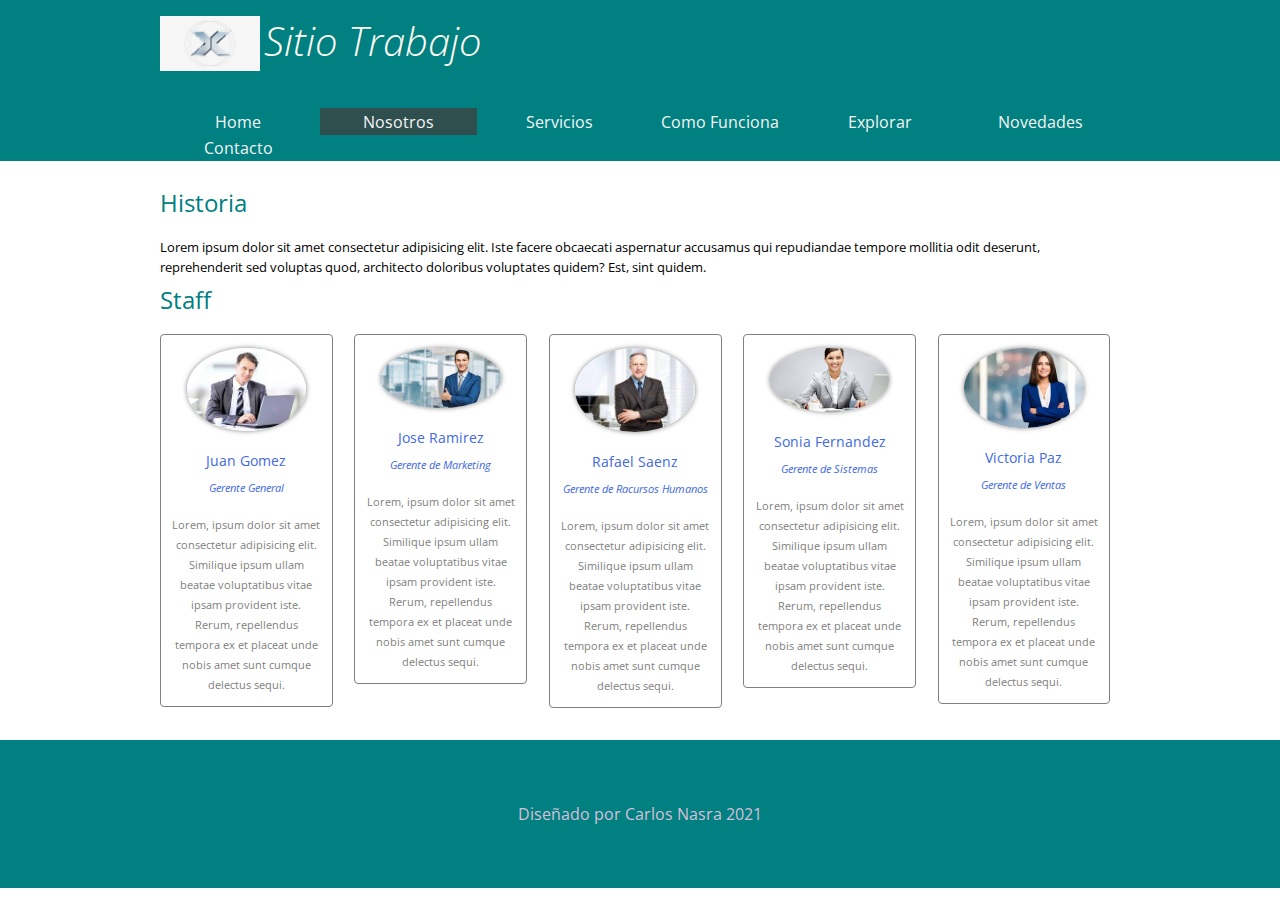
==== Nosotros.html @ c3edcc70 "Creación de paginas Home, nosotros, servicios" ====
<!DOCTYPE html>
<html lang="en">
<head>
    <meta charset="UTF-8">
    <meta http-equiv="X-UA-Compatible" content="IE=edge">
    <meta name="viewport" content="width=device-width, initial-scale=1.0">
    <title>Sitio Trabajo</title>
    <link rel="preconnect" href="https://fonts.googleapis.com"> 
<link rel="preconnect" href="https://fonts.gstatic.com" crossorigin> 
<link href="https://fonts.googleapis.com/css2?family=Open+Sans:wght@300;600;700&display=swap" rel="stylesheet">
    <link rel="stylesheet" href="css/normalize.css">
    <link rel="stylesheet" href="css/sitio.css">
</head>
<body>
 <header>
<div class="holder">
    <img src="img/logo.jpeg" alt="logo" width="100">
    <h1>Sitio Trabajo</h1>

</div>


 </header>
 <nav>
    <ul class="holder">
<li><a href="index.html">Home</a></li>
<li><a class="activo" href="Nosotros.html">Nosotros</a></li>
<li><a href="Servicios.html">Servicios</a></li>
<li><a href="Como_funciona.html">Como Funciona</a></li>
<li><a href="Explora.html">Explorar</a></li>
<li><a href="Novedades.html">Novedades</a></li>
<li><a href="Contacto.html">Contacto</a></li>

    </ul>
 </nav>

 <main class="holder">
   <div class="historia">
    <h2>Historia</h2>
    <p>Lorem ipsum dolor sit amet consectetur adipisicing elit. Iste facere obcaecati aspernatur accusamus qui repudiandae tempore mollitia odit deserunt, reprehenderit sed voluptas quod, architecto doloribus voluptates quidem? Est, sint quidem.</p>

   </div>
    
   <div class="staff">
<h2>Staff</h2>
    <div class="personas">
        <div class="persona">
            <img src="img/gerente.jpg" alt="Gerente">
            <h5>Juan Gomez</h5>
            <h6>Gerente General</h6>
            <p>Lorem, ipsum dolor sit amet consectetur adipisicing elit. Similique ipsum ullam beatae voluptatibus vitae ipsam provident iste. Rerum, repellendus tempora ex et placeat unde nobis amet sunt cumque delectus sequi.</p>

        </div>
        <div class="persona">
            <img src="img/mkt.jpg" alt="mkt">
            <h5>Jose Ramirez</h5>
            <h6>Gerente de Marketing</h6>
            <p>Lorem, ipsum dolor sit amet consectetur adipisicing elit. Similique ipsum ullam beatae voluptatibus vitae ipsam provident iste. Rerum, repellendus tempora ex et placeat unde nobis amet sunt cumque delectus sequi.</p>

        </div>
        <div class="persona">
            <img src="img/rrhh.jpg" alt="rrhh">
            <h5>Rafael Saenz</h5>
            <h6>Gerente de Racursos Humanos</h6>
            <p>Lorem, ipsum dolor sit amet consectetur adipisicing elit. Similique ipsum ullam beatae voluptatibus vitae ipsam provident iste. Rerum, repellendus tempora ex et placeat unde nobis amet sunt cumque delectus sequi.</p>

        </div>
        <div class="persona">
            <img src="img/sistemas.jpg" alt="sistemas">
            <h5>Sonia Fernandez</h5>
            <h6>Gerente de Sistemas</h6>
            <p>Lorem, ipsum dolor sit amet consectetur adipisicing elit. Similique ipsum ullam beatae voluptatibus vitae ipsam provident iste. Rerum, repellendus tempora ex et placeat unde nobis amet sunt cumque delectus sequi.</p>

        </div>
        <div class="persona">
            <img src="img/ventas.jpg" alt="ventas">
            <h5>Victoria Paz</h5>
            <h6>Gerente de Ventas</h6>
            <p>Lorem, ipsum dolor sit amet consectetur adipisicing elit. Similique ipsum ullam beatae voluptatibus vitae ipsam provident iste. Rerum, repellendus tempora ex et placeat unde nobis amet sunt cumque delectus sequi.</p>

        </div>
    </div>
</Div>



 </main>
    <footer>
<p>Diseñado por Carlos Nasra 2021</p>

    </footer>


</body>
</html>
---- css/sitio.css ----
/*font-family: 'Open Sans', sans-serif;*/

body{
    font-family: 'open sans', sans-serif;
    font-size: 16px;
    line-height: 20px;
}
header{
background-color: teal;
padding: 1em 0;
}
header h1{
color: floralwhite;
font-size: 2.5em;
font-style: italic;
font-weight: 100;
display: inline-block;
position: relative;
bottom: 15px;
}
nav{
background-color: teal;
margin-bottom: 2em;
}
nav ul{
    list-style: none;
    margin: 0%;
    padding: 0%;
}
nav ul li{
display: inline-block;
width: 16.3%;
}
nav ul li a{
color: whitesmoke;
text-decoration: none;
text-align: center;
display: block;
padding: 0.2em 0.4em;
}
nav ul li a:hover{
    background-color: darkslategray;
}
footer{
background-color:teal;
clear: both;
color: thistle;
padding: 3em 0;
margin-top: 2em;
text-align: center;
}
nav ul li a.activo{
    background-color: darkslategray;  
}
.holder{
    max-width: 960px;
    margin: 0 auto;
    
}
h2{
    color: teal;
    font-weight: 400;
    margin: 0 0 1em;
}
.left{
    float: left;
}
.right{
    float: right;
}
.homeimg{
    margin-bottom: 1.5em;
    padding: 1em;
    text-align: center;
    
}

.homeimg img{
    border-radius: 0.2em;
    width: 50%;
}
.columnas{
    overflow: hidden;
}
.bienvenidos, .testimonios{
    box-sizing: border-box;
}
.bienvenidos{
    width: 75%;
    padding-right: 1em;
}
.testimonios{
    width: 25%;
}
.testimonio{
background: gainsboro;
padding: 1em;

}
.testimonio .cita{
font-weight: bold;
font-style: italic;
font-size: 1.4em;
display:block;

}
.testimonio .autor{
    font-size: 0.7em;
    text-align: center;
    margin: 1em 0;
    display: block;
}
/*Fin de home*/
/* inicio de nosotros*/

.historia p{
font-size: 0.8em;
}
.personas{
    overflow: hidden;
}
.persona{
width: 18%;
border: 1px solid gray;
border-radius: 0.25em;
float: left;
margin-left: 2.25%;
box-sizing: border-box;
}
.persona{
    text-align: center;
}
.persona img{
border-radius: 50%;
box-shadow: 0 0 5px rgba(0,0,0,0.5);
margin: 0.8em 0 1em;
max-width: 70%;
}
.persona h5, .persona h6{
    text-align: center;
    font-weight: normal;
    color: royalblue;
    margin: 0%;
}
.persona h5{
    font-size: 0.9em;
    margin-bottom: 0.5em;
}
.persona h6{
    font-size: 0.7em;
    font-style: italic;
    margin-bottom: 1.5em;
}
.persona p{
    font-size: 0.7em;
    color: grey;
    margin: 0 1em 1em;
}
.persona:first-child{
    margin-left: 0;
}
.personas{
    overflow: hidden;
}
/*Fin nosotros*/
/*Inicio servicios*/
.servicio{
    border: 1px solid gray;
    border-radius: 0.7em;
    margin: 1em 0;
    padding: 1em;
    overflow: hidden;
}
.servicio .info{
    width: 65%;
}
.servicio .info h4{
    color: gray;
    font-size: 1.2em;
    font-style: italic;
    font-weight: 500;
    margin: 0 0 1em;
    border-bottom: 1px solid gray;
    padding-bottom: 0.5em;
}
.servicio .info p{
    font-size: 0.8em;
    line-height: 1.2em;
}
.servicio img{
    border-radius: 0.8em;
    width: 30%;
}
.servicio:nth-child(even) .info{
    float: left;
}
.servicio:nth-child(even) img{
    float: right;
    margin: 0 0 0 1em;
}
.servicio:nth-child(odd) .info{
    float: right;
}
.servicio:nth-child(odd) img{
    float: left;
    margin: 0 1em 0 0;
}
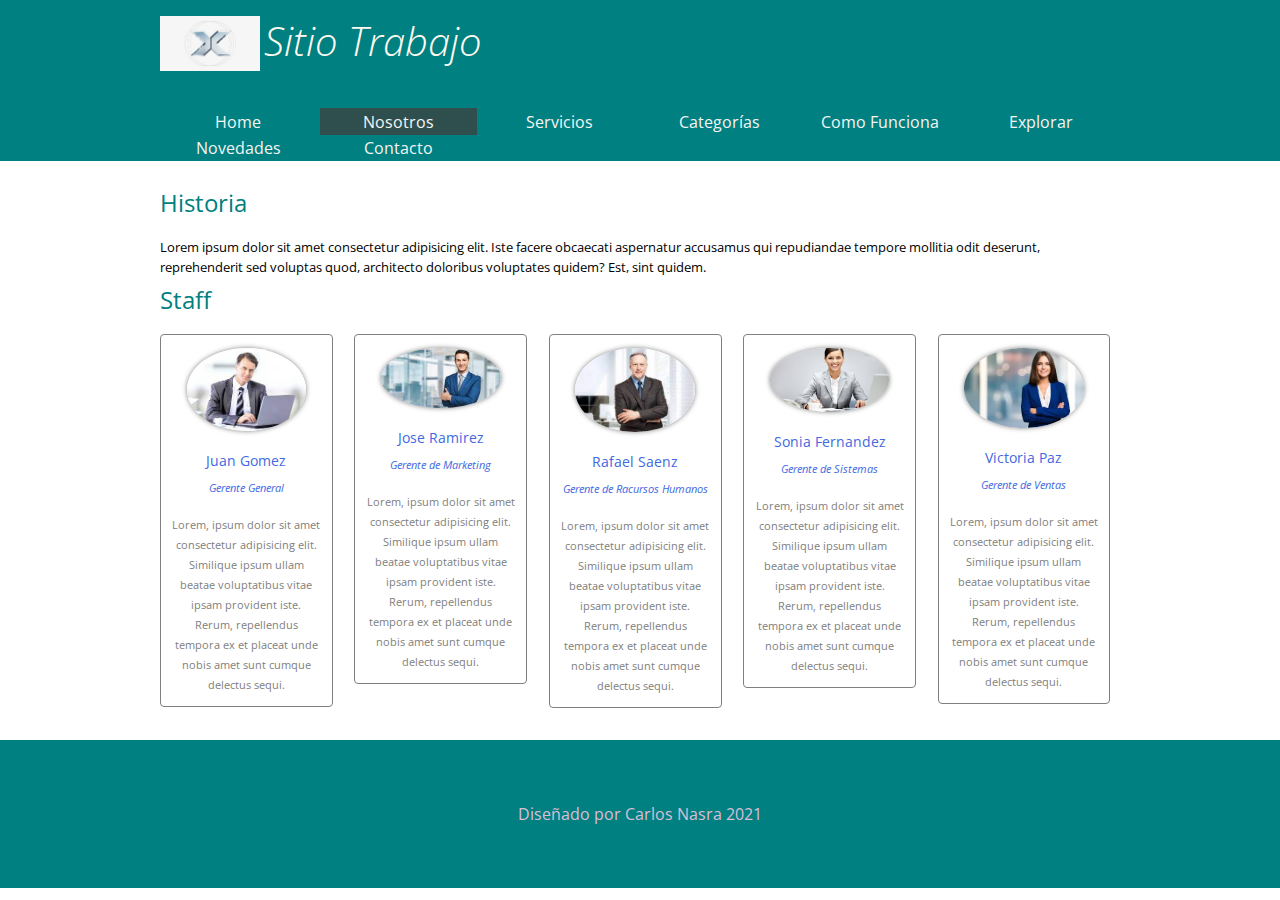
==== commit b0b4ceb9: "seccion contacto, novedades y categorias" ====
--- a/Nosotros.html
+++ b/Nosotros.html
@@ -26,6 +26,7 @@
 <li><a href="index.html">Home</a></li>
 <li><a class="activo" href="Nosotros.html">Nosotros</a></li>
 <li><a href="Servicios.html">Servicios</a></li>
+<li><a href="Categorias.html">Categorías</a></li>
 <li><a href="Como_funciona.html">Como Funciona</a></li>
 <li><a href="Explora.html">Explorar</a></li>
 <li><a href="Novedades.html">Novedades</a></li>
--- a/css/sitio.css
+++ b/css/sitio.css
@@ -110,7 +110,37 @@
     margin: 1em 0;
     display: block;
 }
-/*Fin de home*/
+.funcionamiento{
+    padding-top: 0em;
+    display: inline-block;
+    overflow: hidden;
+
+}
+.funcionamiento{
+    width: 20%;
+    /*border: 1px solid gray;
+    border-radius: 0.25em;*/
+    float: left;
+    margin-left: 2.25%;
+    box-sizing: border-box;
+   
+    }
+.funcionamiento h2{
+    color: teal;
+    font-size: 1.2em;
+    font-style: italic;
+    font-weight: 500;
+    line-height: 1.2em;
+}
+.comienzo h2{
+    padding-top: 4em;
+    color: teal;
+    font-size: 1.4em;
+    font-style: normal;
+    font-weight: 500;
+    padding-bottom: 1em;
+}
+/*Fin de home************************/
 /* inicio de nosotros*/
 
 .historia p{
@@ -162,7 +192,7 @@
 .personas{
     overflow: hidden;
 }
-/*Fin nosotros*/
+/*Fin nosotros********************/
 /*Inicio servicios*/
 .servicio{
     border: 1px solid gray;
@@ -204,4 +234,156 @@
 .servicio:nth-child(odd) img{
     float: left;
     margin: 0 1em 0 0;
+}
+/*Fin de servicios************/
+/*Inicio categorias*/
+.categorias{
+    overflow: hidden;
+}
+.categoria{
+width: 18%;
+/*border: 1px solid gray;
+border-radius: 0.25em;*/
+float: left;
+margin-left: 1.25%;
+/*box-sizing: border-box;*/
+}
+.categoria{
+    text-align: center;
+}
+.categoria .foto img{
+border-radius: 1em;
+margin: 0.8em 0 1em;
+width: 9em;
+height: 7em;
+max-width: 100%;
+align-items: center;
+overflow: hidden;
+
+
+
+}
+.categoria h5{
+    text-align: center;
+    font-weight: normal;
+    color: royalblue;
+    margin: 0%;
+}
+.categoria h5{
+    font-size: 0.9em;
+    margin-bottom: 0.5em;
+}
+
+.categoria p{
+    font-size: 0.7em;
+    color: grey;
+    margin: 0 1em 1em;
+}
+.categoria:first-child{
+    margin-left: 0;
+}
+.categorias{
+    overflow: hidden;
+}
+.categoria .foto{
+padding: 0.3em;
+position: relative;
+/*border: 1px solid;*/
+box-sizing: border-box;
+/*border-radius: 2em;*/
+margin: 0;
+}
+
+
+
+.categoria .foto:hover{
+   
+cursor: pointer;
+transition: all 0.8s ease;
+opacity: 1;
+}
+
+.txt{
+    font-size: 4em;
+    font-family: Arial, Helvetica, sans-serif;
+    
+    /*margin-bottom: 0.5em;*/ 
+    color:rgb(243, 237, 239); 
+    line-height: 1em;
+    border: 4px solid white; 
+    width: 30px;
+    height: 30px;
+    border-radius: 50%;
+    background-color: rgba(0,0,0,0.5);
+}
+.foto .txt{  
+   position: absolute;
+   top: 15%;
+   left: 18%;
+   width: 60%;
+   height: 60%;
+  padding-bottom: 5%;
+ /* background: rgba(62, 56, 56, 0.4);*/
+
+    display: flex;
+    flex-direction: column;
+   
+	align-items: center;
+	justify-content: center;
+	transition: opacity 0.45s;  
+    opacity: 0;
+}
+
+.foto img:hover{
+    transform: scale(1.1,1.1);
+    filter: grayscale(80%);
+}
+.foto .txt:hover{  
+    opacity: 1;
+    
+  }
+/*Fin de categorias****************/
+/* Inicio contacto*/
+.columna{
+    width: 50%;
+    box-sizing: border-box;
+    padding: 0.6em;
+}
+.columna.left{
+    border-right: 1px solid gray;
+}
+.columna.right p{
+    font-size: 0.9em;
+}
+.columna.right ul li{
+    font-size: 0.8em;
+}
+.formulario label{
+    vertical-align: top;
+    width: 20%;
+    display: inline-block;
+}
+.formulario input, .formulario textarea{
+    background-color: #ddd;
+    border-radius: 5px;
+    border: 1px solid #999;
+    padding: 0.4em 0.6em;
+    font-size: 0.8em;
+    width: 90%;
+}
+.formulario input[type="submit"]{
+    background-color: #6da9ed;
+    box-shadow: 0 0 10px rgba(0,0,0,0.5);
+    color: white;
+    font-size: 1em;
+    width: auto;
+    cursor: pointer;
+
+}
+.formulario textarea{
+    height: 10em;
+    resize: none;
+}
+.formulario .acciones{
+    text-align: center;
 }